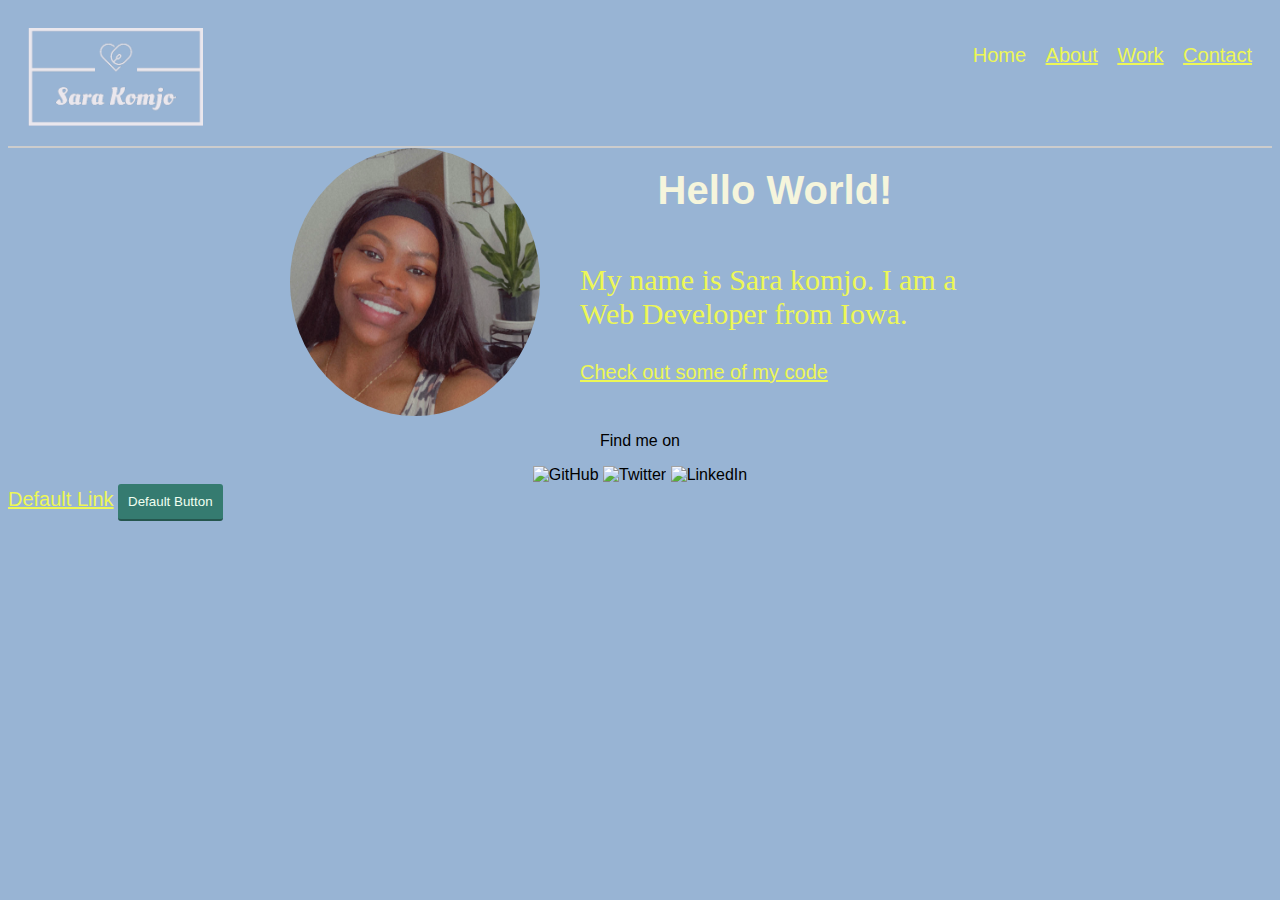
==== index.html @ 432be1f4 "Initial commit" ====
<!DOCTYPE html>
<html>
  <head>
    <meta charset="utf-8" />
    <meta name="viewport" content="width=device-width, initial-scale=1">
    <title>SaraK - Portfolio</title>
    <link
      rel="icon"
      type="image/png"
      href="images/favicon-32x32.png"
      sizes="32x32"
      alt="Portfolio Icon"
    />
    <link rel="stylesheet" href="text/css" href="CSS/normalize.css" />
    <link rel="preconnect" href="https://fonts.googleapis.com" />
    <link rel="preconnect" href="https://fonts.gstatic.com" crossorigin />
    <link
      href="https://fonts.googleapis.com/css2?family=Yuji+Mai&display=swap"
      rel="stylesheet"
    />
    <link rel="stylesheet" type="text/CSS" href="CSS/styles.css" />
  </head>

  <body>
    <header class="page-header">
      <!-- Add Logo here -->
      <img src="images/logo_transparent.png" alt="logo" class="navigation__logo" />
      <nav class="main-navigation page-header__item">
        <ul role="menubar" class="navigation-list">
          <li role="presentation">
            <a
              href="index.html"
              role="menuitem"
              class="navigation-list__item navigation-list__item--active"
              >Home</a
            >
          </li>
          <li role="presentation">
            <a href="about.html" role="menuitem" class="navigation-list__item"
              >About</a
            >
          </li>
          <li role="presentation">
            <a href="work.html" role="menuitem" class="navigation-list__item"
              >Work</a
            >
          </li>
          <li role="presentation">
            <a href="contact.html" role="menuitem" class="navigation-list__item"
              >Contact</a
            >
          </li>
        </ul>
      </nav>
    </header>

    <main>
      <div class="profile">
        <img
          src="images/profile__portrait.jpg"
          class="profile__portrait"
          alt="Sara Portrait"
        />
        <h1>Hello World!</h1>
        <p class="introduction">
          My name is Sara komjo. I am a <span>Web</span> Developer from Iowa.
        </p>

        <a href="#"> Check out some of my code </a>
      </div>
    </main>

    <footer class="page-footer">
      <p>Find me on</p>
      <div class="social-media">
        <img src="https://placehold.co/30x30" alt="GitHub" />
        <img src="https://placehold.co/30x30" alt="Twitter" />
        <img src="https://placehold.co/30x30" alt="LinkedIn" />
      </div>
    </footer>

    <script src="js/tota11y.min.js"></script>
    <a href="#">Default Link</a>
    <button type="button">Default Button</button>
  </body>
</html>
---- CSS/styles.css ----
* {
  box-sizing: border-box;
}
/*colors*/
:root {
  --Cerulean-Blue-color: #98b4d4;
  --purple-color: #a83fac;
  --yellow-color: #edf756;
  --honeyDew-color: #f0fff0;
  --beige-color: #f5f5dc;
  --green-color:#357b70;
  --lightpink-color: #ffb6c1;
} 

/* body */
body {
  font-family: 'Lato', sans-serif;
  font-weight: 400;
  background-color: var(--Cerulean-Blue-color);
}

/* the button */
.button, button {
  border: none;
  display: inline-block;
  font-family: inherit;
  background-color: var(--green-color);
  color: var(--honeyDew-color);
  text-decoration: none;
  padding: 10px;
  border-radius: 3px;
  border-bottom: 2px solid rgba(0, 0, 0, 0.3);
  transition: opacity 0.2s;
}

button:hover,
button:focus,
.button:hover,
.button:focus {
  cursor: pointer;
  opacity: 0.8;
}

/* for the index.html text */
a {
  color: var(--yellow-color);
  text-decoration: underline;
  font-size: 20px;
}

a:hover, a:focus {
  text-decoration: none;
}

a:visited {
  color: var(--beige-color);
}

.introduction {
  font-size: 30px;
  color: var(--yellow-color);
  font-family: 'PT Serif', serif;
}

h1 {
  font-size: 40px;
  color: var(--beige-color);
  font-family: Nunito, sans-serif;
  max-width: 700px;
  margin: 0 auto;
}

/* the picture */
.profile__portrait {
  float: left;
  width: 250px;
  margin-right: 40px;
  border-radius: 50%;
}

.profile {
  max-width: 700px;
  margin: 0 auto;
}

.profile__text {
  flex: 1 1 100px;
}

/* page headers */
.page-header {
  display: flex;
  width: 100%;
  padding: 20px;
}

.page-header__item {
  flex: 0 1 200px;
}

.page-header__item:last-child {
  flex-grow: 1;
  text-align: right;
}

/*logo*/
.navigation__logo {
  position: relative;
  height: auto;
  width: 175px;
  top: 0;
}

/* navigation */
.navigation-list li {
  display: inline-block;
  margin-left: 15px;
}

.navigation-list {
  list-style-type: none;
}

.navigation-list__item--active {
  text-decoration: none;
}

/* this is the footer */
.page-footer {
  clear: both;
  display: flex;
  flex-direction: column;
  text-align: center;
}

/*about me*/
header{
  border-bottom: 2px solid #ccc;
}
h1 {
    margin: 0 auto;
    padding: 20px;

    text-align: center;
}
  table {
  margin: 0 auto;
  padding: 20px;
  text-align: center;
}

  footer{
  text-align: center;
}

#me{
  max-width: 700px;
  margin: 0 auto;
  text-align: center;
}
 /* project list */
.grid {
  display: grid;
  grid-template-columns: 1fr 1fr 1fr;
  grid-gap: 20px;
}

.grid__item {
  background-color: var(--lightpink-color);
  padding: 20px;
}

.grid__item:last-child {
  grid-column: 3 / 3;
  grid-row: 1 / 3;
}

@keyframes jump {
  0% { transform: translateY(0); }
  50% { transform: translateY(-20px); }
  100% { transform: translateY(0); }
}

.grid__item:hover {
  animation: jump 0.5s ease-in-out;
 cursor: crosshair;
} 

/* media Querys*/

@media all and (max-width: 500px) {
  .grid {
    grid-template-columns: 1fr;
    grid-gap: 10px;
  }

  .grid__item:last-child {
    grid-column: auto / auto;
    grid-row: auto / auto;
  }

  h1 {
    font-size: 22px;
  }
  .page-footer {
    padding: 10px;
    font-size: 12px;
    text-align: center;
  }

  .social-media img {
    width: 20px;
    height: 20px;
  }
  #contact-form input,
  #contact-form textarea,
  #contact-form input[type="submit"] {
    font-size: 12px;
    padding: 5px;
  }
  .page-header {
    font-size: 16px;  
    padding: 10px;
  }
}
@media all and (min-width: 500px) and (max-width: 750px){
  .grid {
    grid-template-columns: 1fr 1fr;
    grid-gap: 10px;
  }
  .grid__item:last-child {
    grid-column: auto / auto;
    grid-row: auto / auto;
  }
  h1 {
    font-size: 22px;
  }
  .page-footer {
    padding: 15px;
    font-size: 14px;
    text-align: center;
  }

  .social-media img {
    width: 25px;
    height: 25px;
  }

}
@media all and (max-width: 750px) {
  .grid {
    grid-gap: 10px;
  }
  .grid__item:last-child {
    grid-column: auto / auto;
    grid-row: auto / auto;
  }
  h1 {
    font-size: 22px;
  }
  .page-footer {
    width: 100%;
    padding: 20px;
    text-align: center;
    font-size: 14px;
  }

  .social-media {
    display: flex;
    justify-content: center;
    gap: 10px;
    margin-top: 10px;
  }
  #contact-form label {
    display: block;
    margin-bottom: 5px;
    font-size: 12px;
  }
  .page-header {
    padding: 10px;
    flex-direction: column;
    align-items: flex-start;
  }
}
/* sun and cloud move*/
@keyframes color-change {
  0% {
    fill: #edc655;
  }
  50% {
    fill: #fcffad;
  }
  100% {
    fill: #f76414;
  }
}
.sun {
  animation: 4s color-change infinite alternate linear;
}

@keyframes cloud-move {
  from {
    transform: translate(0, 50px);
  }
  to {
    transform: translate(200px, 50px);
  }
}
.cloud-front{
animation: 30s cloud-move infinite alternate linear;
}

@keyframes cloud-move-reverse{
  from {
    transform: translate(446px, 48px);
  }
  to{
    transform: translate(100px, 48px);
  }
}
.cloud-back{
  animation: 34s cloud-move-reverse infinite alternate linear;
}
#anime-girl {
  display: block;
  margin: 0 auto;
  animation: smileAnimation 4s infinite ease-in-out;
}

.smile {
  transform-origin: center;
  animation: smileGrow 4s infinite ease-in-out;
}

@keyframes smileAnimation {
  0% {
    transform: scale(1);
  }
  50% {
    transform: scale(1.1);
  }
  100% {
    transform: scale(1);
  }
}

@keyframes smileGrow {
  0% {
    d: path("M100,170 Q150,210 200,170");
  }
  50% {
    d: path("M100,170 Q150,230 200,170");
  }
  100% {
    d: path("M100,170 Q150,210 200,170");
  }
}
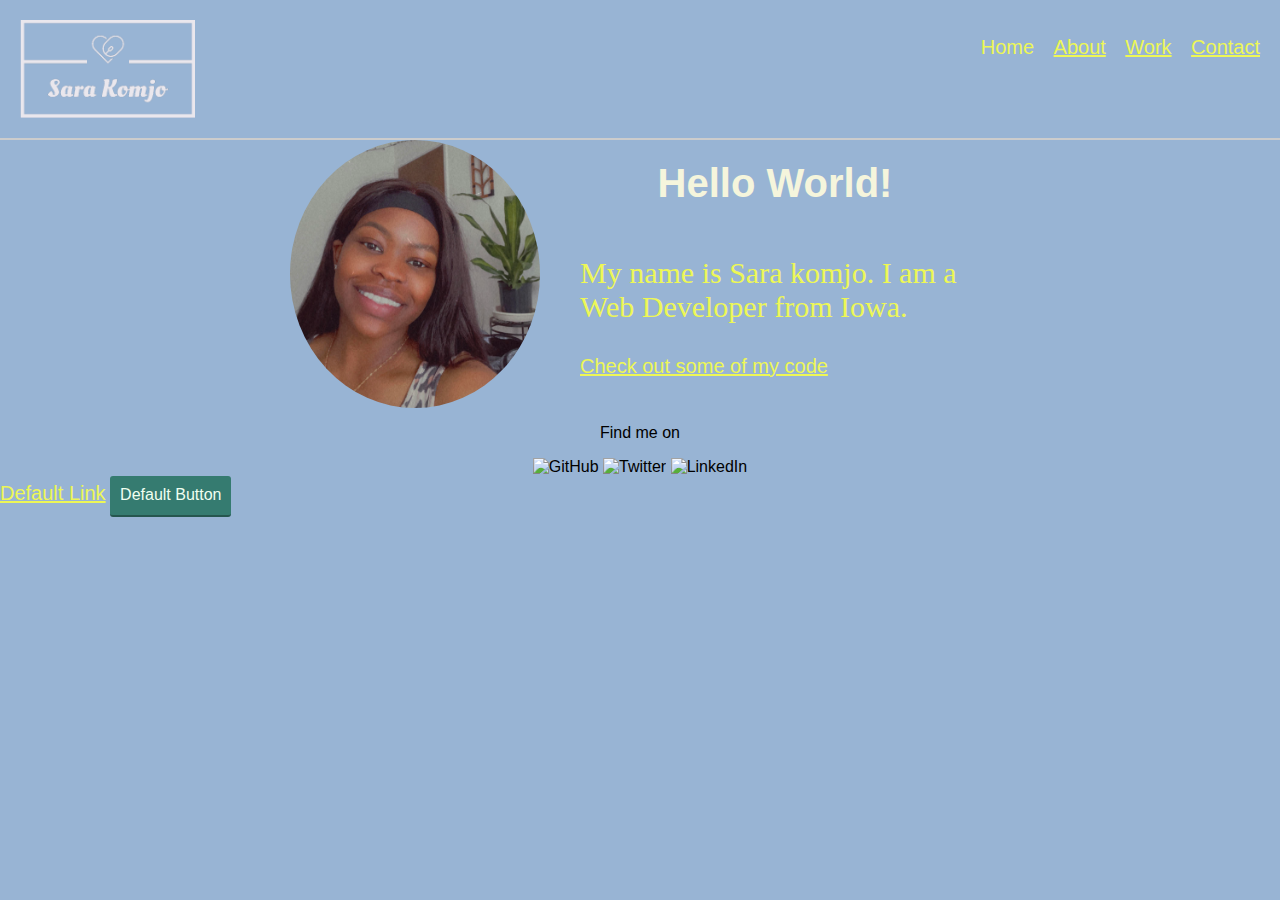
==== commit db665495: "fixed Errors" ====
--- a/index.html
+++ b/index.html
@@ -2,8 +2,8 @@
 <html>
   <head>
     <meta charset="utf-8" />
-    <meta name="viewport" content="width=device-width, initial-scale=1">
-    <title>SaraK - Portfolio</title>
+    <meta name="viewport" content="width=device-width, initial-scale=1" />
+    <title>Sara Komjo - Portfolio</title>
     <link
       rel="icon"
       type="image/png"
@@ -11,7 +11,7 @@
       sizes="32x32"
       alt="Portfolio Icon"
     />
-    <link rel="stylesheet" href="text/css" href="CSS/normalize.css" />
+    <link rel="stylesheet" href="CSS/normalize.css" />
     <link rel="preconnect" href="https://fonts.googleapis.com" />
     <link rel="preconnect" href="https://fonts.gstatic.com" crossorigin />
     <link
@@ -24,7 +24,11 @@
   <body>
     <header class="page-header">
       <!-- Add Logo here -->
-      <img src="images/logo_transparent.png" alt="logo" class="navigation__logo" />
+      <img
+        src="images/logo_transparent.png"
+        alt="logo"
+        class="navigation__logo"
+      />
       <nav class="main-navigation page-header__item">
         <ul role="menubar" class="navigation-list">
           <li role="presentation">
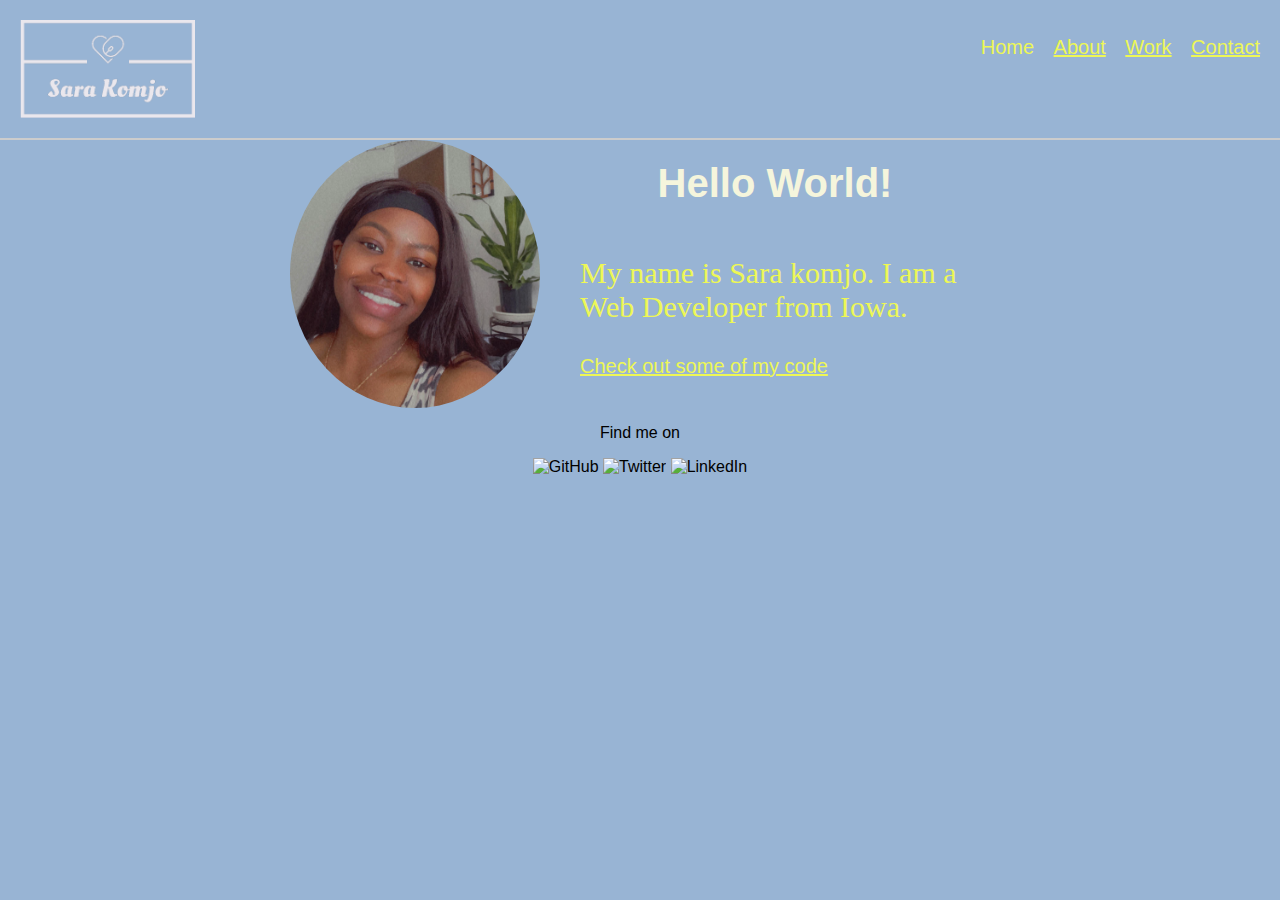
==== commit 072d204a: "took out button not needed" ====
--- a/index.html
+++ b/index.html
@@ -82,9 +82,5 @@
         <img src="https://placehold.co/30x30" alt="LinkedIn" />
       </div>
     </footer>
-
-    <script src="js/tota11y.min.js"></script>
-    <a href="#">Default Link</a>
-    <button type="button">Default Button</button>
   </body>
 </html>
